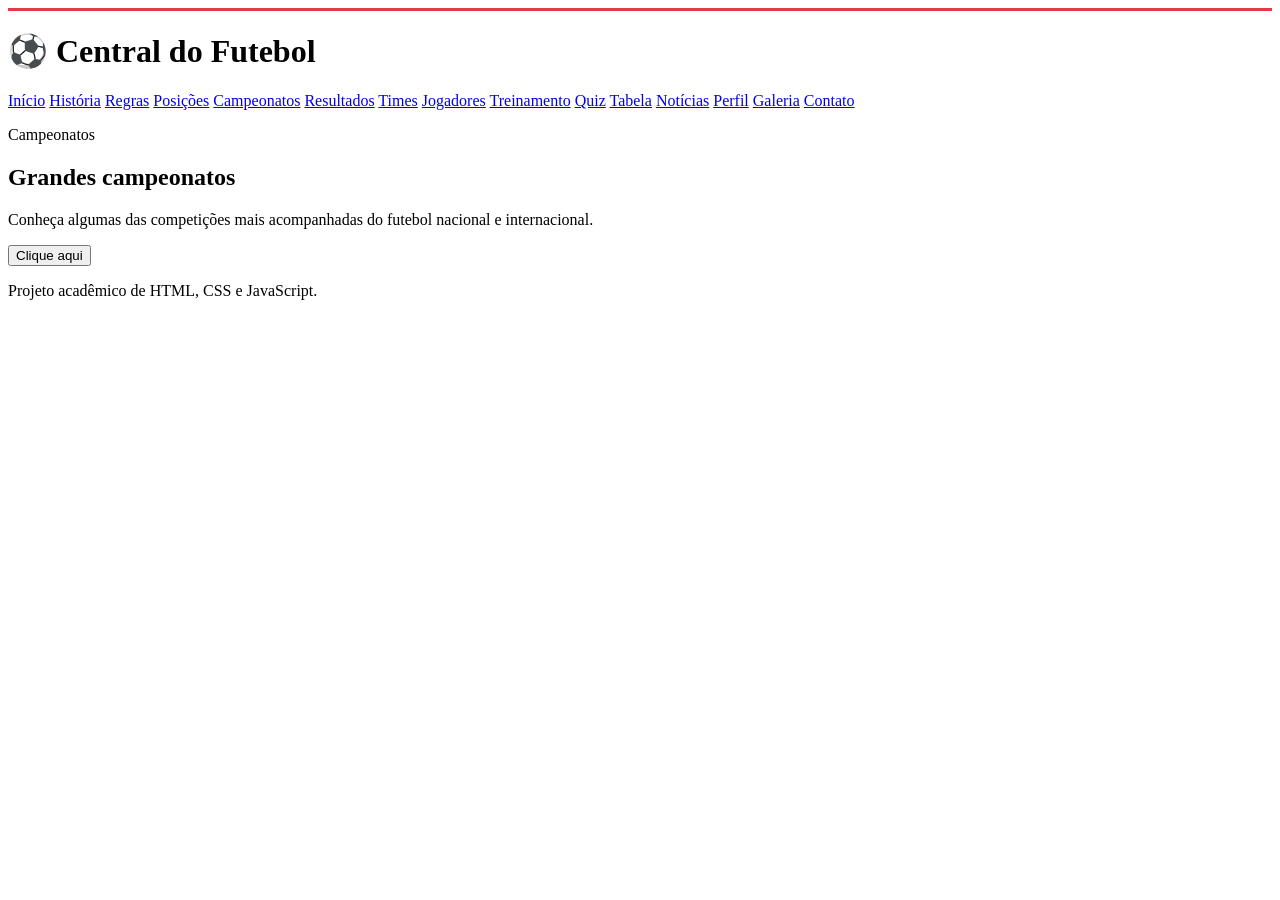
==== campeonatos.html @ 28b5003b "Add files via upload" ====
<!DOCTYPE html>
<html lang="pt-br">
<head><meta charset="UTF-8"><meta name="viewport" content="width=device-width, initial-scale=1.0">
<title>Campeonatos | Central do Futebol</title><link rel="stylesheet" href="css/style.css"></head>
<body><header style="border-top: 3px solid #e63946;"><h1>⚽ Central do Futebol</h1><nav><a href="index.html">Início</a>
<a href="historia.html">História</a>
<a href="regras.html">Regras</a>
<a href="posicoes.html">Posições</a>
<a href="campeonatos.html">Campeonatos</a>
<a href="resultados.html">Resultados</a>
<a href="times.html">Times</a>
<a href="jogadores.html">Jogadores</a>
<a href="treinamento.html">Treinamento</a>
<a href="quiz.html">Quiz</a>
<a href="tabela.html">Tabela</a>
<a href="noticias.html">Notícias</a>
<a href="perfil.html">Perfil</a>
<a href="galeria.html">Galeria</a>
<a href="contato.html">Contato</a></nav></header>
<main><section class="cartao"><p class="etiqueta">Campeonatos</p><h2 id="titulo-principal">Grandes campeonatos</h2>
<p class="destaque">Conheça algumas das competições mais acompanhadas do futebol nacional e internacional.</p><button onclick="mostrarAviso()">Clique aqui</button><p id="resposta"></p></section></main>
<footer><p>Projeto acadêmico de HTML, CSS e JavaScript.</p></footer><script src="js/script.js"></script></body></html>
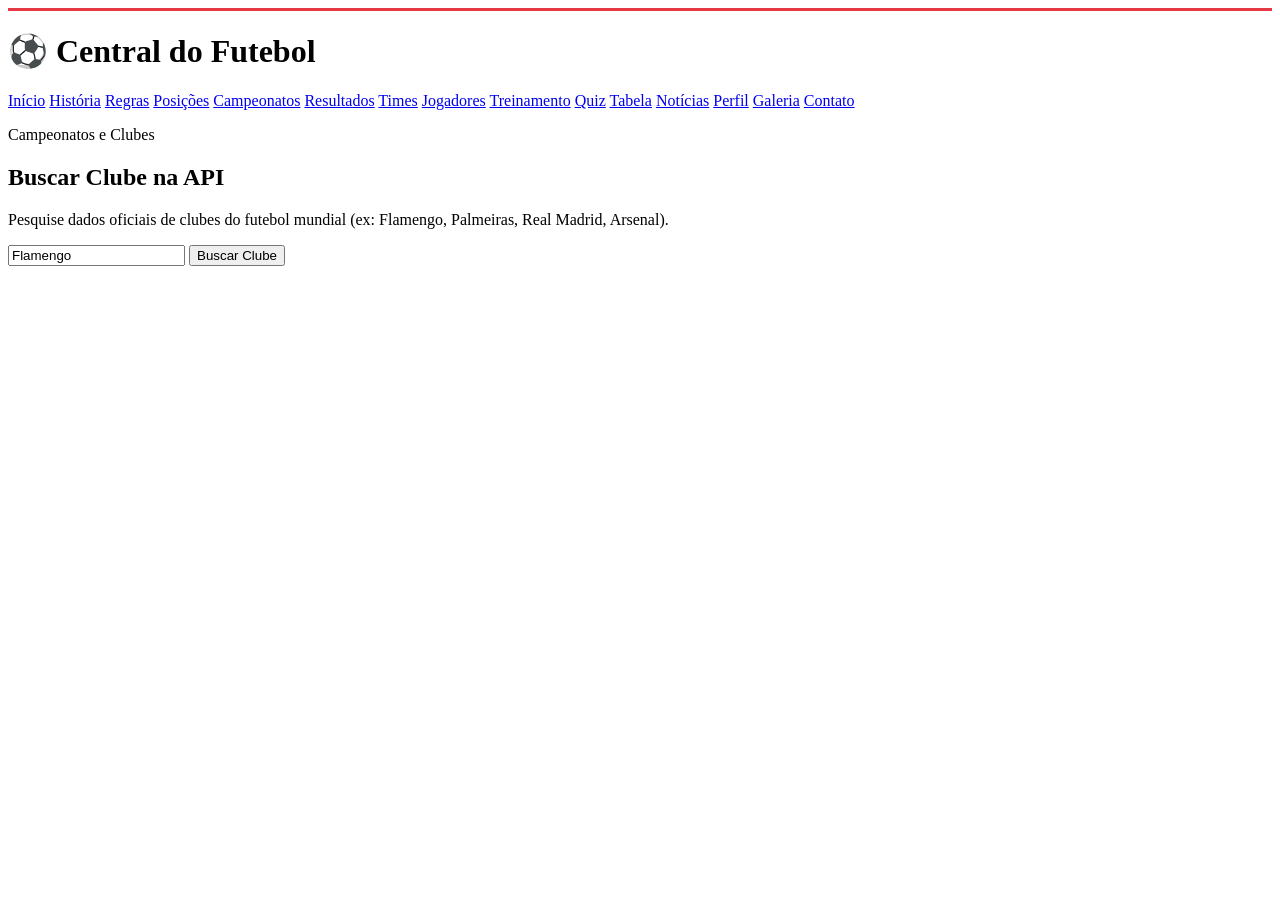
==== commit 14c7c595: "Primeiro upload do site Central do Futebol" ====
--- a/campeonatos.html
+++ b/campeonatos.html
@@ -2,6 +2,14 @@
 <html lang="pt-br">
 <head><meta charset="UTF-8"><meta name="viewport" content="width=device-width, initial-scale=1.0">
 <title>Campeonatos | Central do Futebol</title><link rel="stylesheet" href="css/style.css"></head>
+<script src="js/script.js"></script>
+<script>
+  if (typeof buscarTime === "undefined") {
+    console.error("buscarTime NÃO foi encontrada em js/script.js");
+  } else {
+    console.log("buscarTime encontrada com sucesso!");
+  }
+</script>
 <body><header style="border-top: 3px solid #e63946;"><h1>⚽ Central do Futebol</h1><nav><a href="index.html">Início</a>
 <a href="historia.html">História</a>
 <a href="regras.html">Regras</a>
@@ -17,6 +25,15 @@
 <a href="perfil.html">Perfil</a>
 <a href="galeria.html">Galeria</a>
 <a href="contato.html">Contato</a></nav></header>
-<main><section class="cartao"><p class="etiqueta">Campeonatos</p><h2 id="titulo-principal">Grandes campeonatos</h2>
-<p class="destaque">Conheça algumas das competições mais acompanhadas do futebol nacional e internacional.</p><button onclick="mostrarAviso()">Clique aqui</button><p id="resposta"></p></section></main>
-<footer><p>Projeto acadêmico de HTML, CSS e JavaScript.</p></footer><script src="js/script.js"></script></body></html>+<main>
+  <section class="cartao">
+    <p class="etiqueta">Campeonatos e Clubes</p>
+    <h2 id="titulo-principal">Buscar Clube na API</h2>
+    <p class="destaque">Pesquise dados oficiais de clubes do futebol mundial (ex: Flamengo, Palmeiras, Real Madrid, Arsenal).</p>
+    
+    <input type="text" id="campo-time" placeholder="Digite o nome do time..." value="Flamengo">
+    <button onclick="buscarTime()">Buscar Clube</button>
+    
+    <div id="resultado-time" class="resultado" style="margin-top: 15px;"></div>
+  </section>
+</main>
